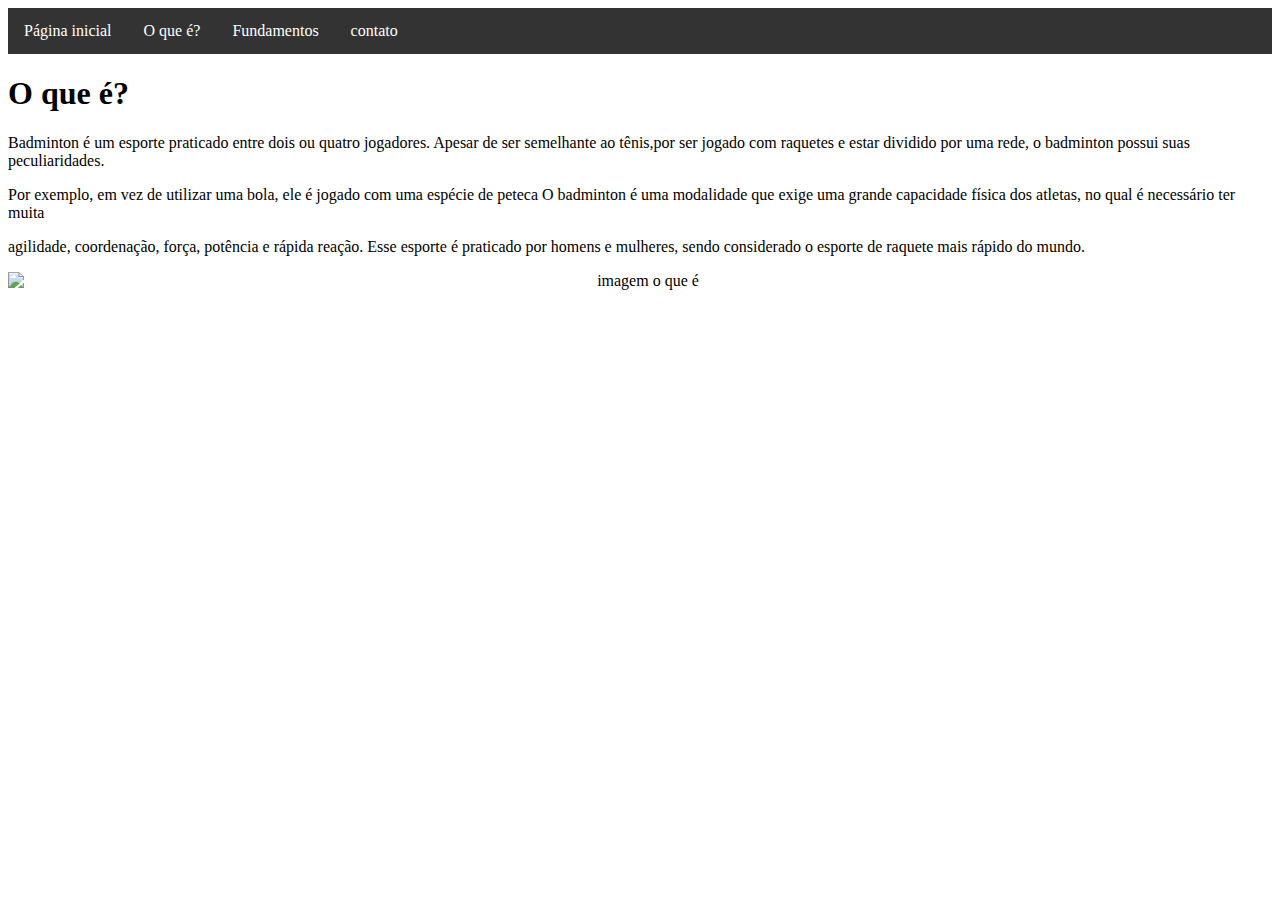
==== index2.html @ 940b72a4 "Add files via upload" ====
<!DOCTYPE html>
<html lang="pt-BR">
<head>
    <meta charset="UTF-8">
    <meta name="viewport" content="width=device-width, initial-scale=1.0">
    <title>Sobre</title>
    <link rel="stylesheet" href="styles.css">

</head>
<body>
    <!-- Menu de navegação -->
    
    <div class="nav">
        <a href="index.html">Página inicial</a>
        <a href="index2.html">O que é?</a>
        <a href="index3.html">Fundamentos</a>
        <a href="index4.html">contato</a>
    </div>

    <!-- Conteúdo principal -->
    <section id="O que é?" class="tab-content">
    <h1>O que é?</h1>
    <p> Badminton é um esporte praticado entre dois ou quatro jogadores. Apesar de ser semelhante ao tênis,por ser jogado com raquetes e estar dividido por uma rede,
     o badminton possui suas peculiaridades.</br>
     <p>Por exemplo, em vez de utilizar uma bola, ele é jogado com uma espécie de peteca 
     O badminton é uma modalidade que exige uma grande capacidade física dos atletas, no qual é necessário ter muita</br> 
     <p>agilidade, coordenação, força, potência e rápida  reação. Esse esporte é praticado por homens e mulheres, sendo considerado o esporte de raquete mais rápido do mundo. </br>
        <div class="center-container">
     <img src="C:\Users\ESTUDANTE\Documents\site badminton\303bdfd029143a8c859770d87f7cfa34.jpg" alt="imagem o que é">
    </div>
</body>
</html>
---- styles.css ----
/* Estilização do menu de navegação */
 .nav {
    background-color: #333;
    overflow: hidden;
}
.nav a {
    float: left;
    display: block;
    color: white;
    text-align: center;
    padding: 14px 16px;
    text-decoration: none;
}
.nav a:hover {
    background-color: #ddd;
    color: black;
}
.center-container {
    text-align: center; /* Centraliza horizontalmente */
}
.center-container img {
    display: block; /* Faz a imagem se comportar como um bloco para margens automáticas */
    margin: 0 auto; /* Centraliza a imagem horizontalmente */
    max-width: 100%; /* Ajusta a imagem para não ultrapassar o tamanho do contêiner */
    height: auto; /* Mantém a proporção da imagem */

}
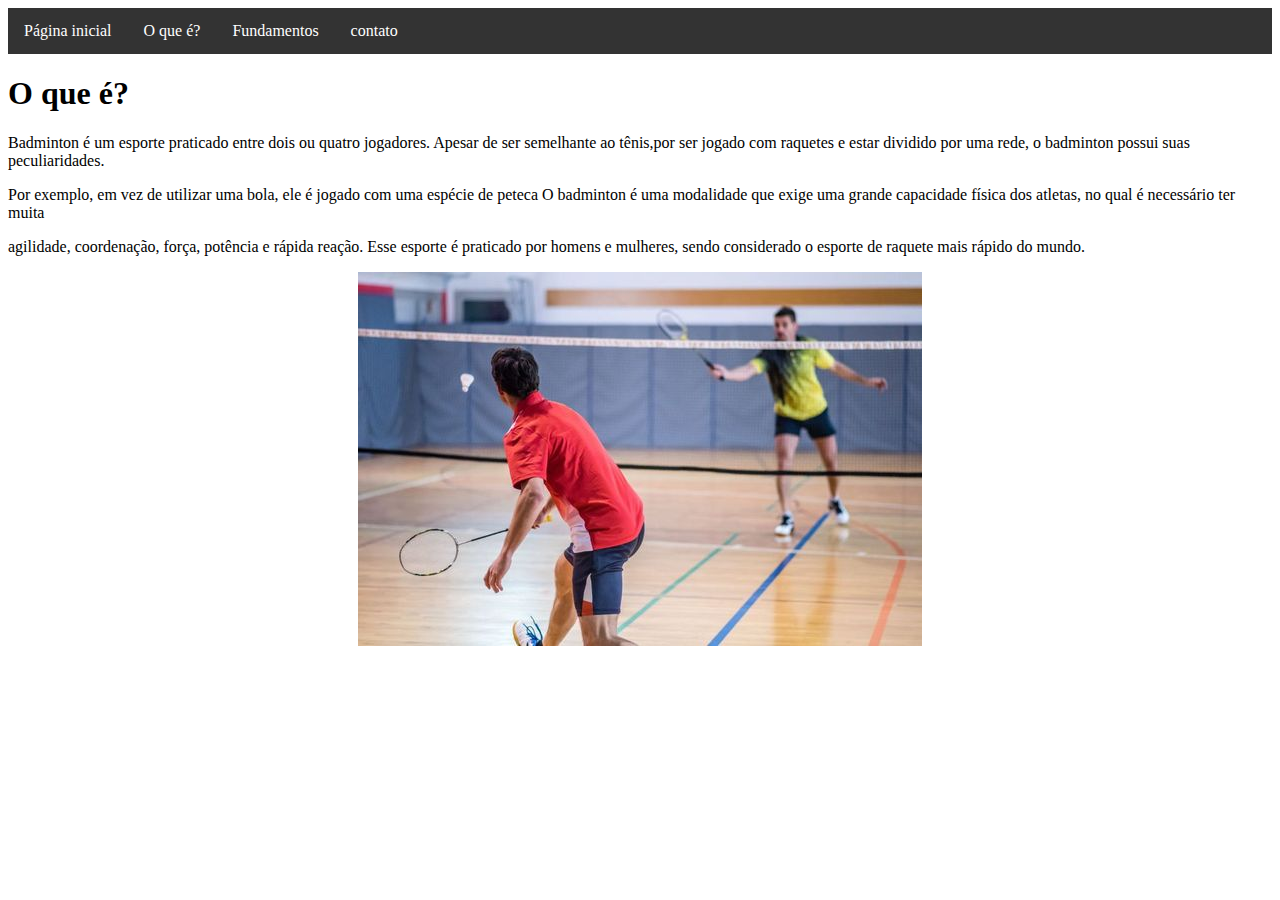
==== commit d2455c78: "index2.html" ====
--- a/index2.html
+++ b/index2.html
@@ -26,7 +26,7 @@
      O badminton é uma modalidade que exige uma grande capacidade física dos atletas, no qual é necessário ter muita</br> 
      <p>agilidade, coordenação, força, potência e rápida  reação. Esse esporte é praticado por homens e mulheres, sendo considerado o esporte de raquete mais rápido do mundo. </br>
         <div class="center-container">
-     <img src="C:\Users\ESTUDANTE\Documents\site badminton\303bdfd029143a8c859770d87f7cfa34.jpg" alt="imagem o que é">
+          <img src="./303bdfd029143a8c859770d87f7cfa34.jpg" alt="imagem o que é">
     </div>
 </body>
 </html>
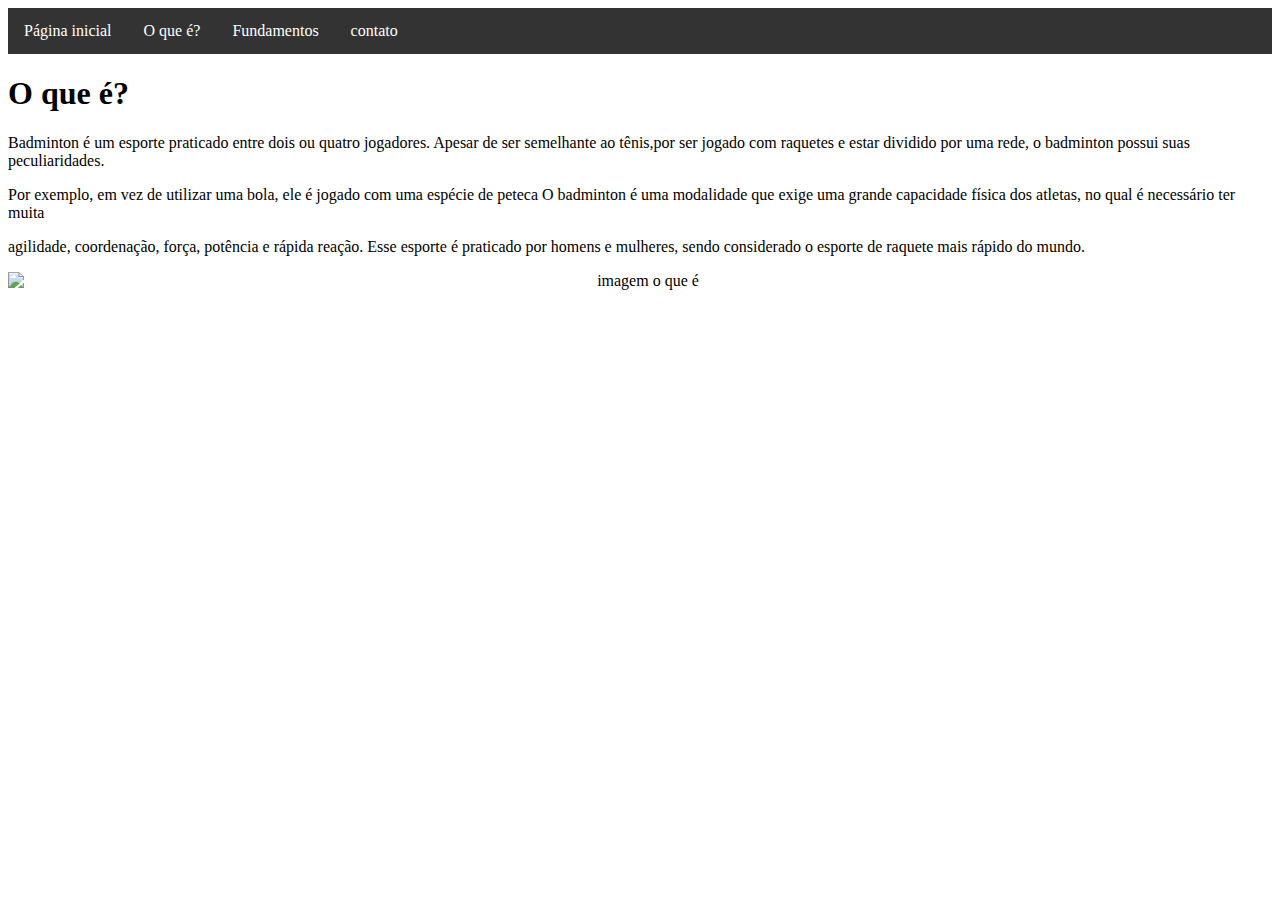
==== commit 490c4717: "Update index2.html" ====
--- a/index2.html
+++ b/index2.html
@@ -26,7 +26,7 @@
      O badminton é uma modalidade que exige uma grande capacidade física dos atletas, no qual é necessário ter muita</br> 
      <p>agilidade, coordenação, força, potência e rápida  reação. Esse esporte é praticado por homens e mulheres, sendo considerado o esporte de raquete mais rápido do mundo. </br>
         <div class="center-container">
-          <img src="./303bdfd029143a8c859770d87f7cfa34.jpg" alt="imagem o que é">
+          <img src="303bdfd029143a8c859770d87f7cfa34" alt="imagem o que é">
     </div>
 </body>
 </html>
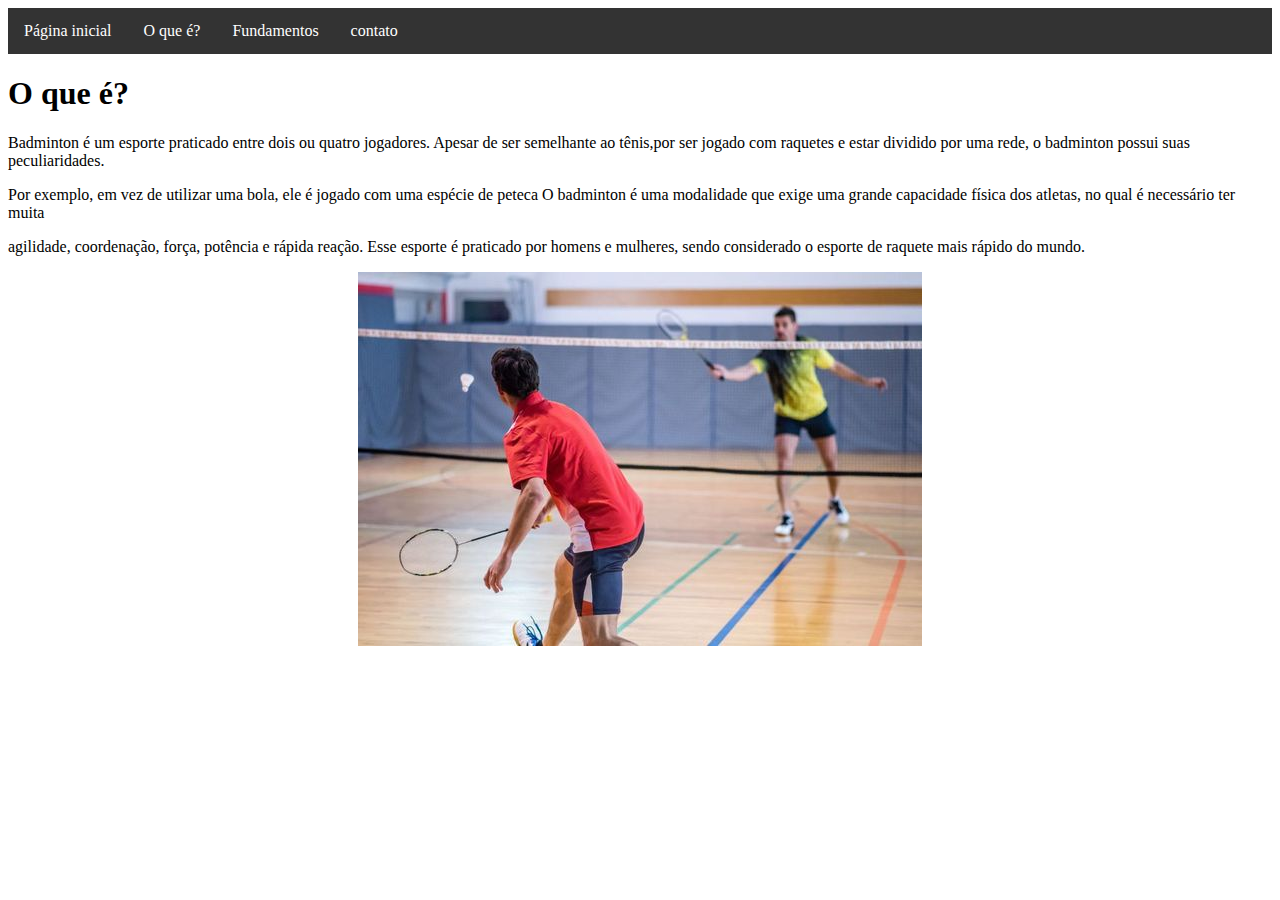
==== commit 4d5a2b7f: "Update index2.html" ====
--- a/index2.html
+++ b/index2.html
@@ -26,7 +26,7 @@
      O badminton é uma modalidade que exige uma grande capacidade física dos atletas, no qual é necessário ter muita</br> 
      <p>agilidade, coordenação, força, potência e rápida  reação. Esse esporte é praticado por homens e mulheres, sendo considerado o esporte de raquete mais rápido do mundo. </br>
         <div class="center-container">
-          <img src="303bdfd029143a8c859770d87f7cfa34" alt="imagem o que é">
+          <img src= "./303bdfd029143a8c859770d87f7cfa34.jpg" alt="imagem o que é">
     </div>
 </body>
 </html>
